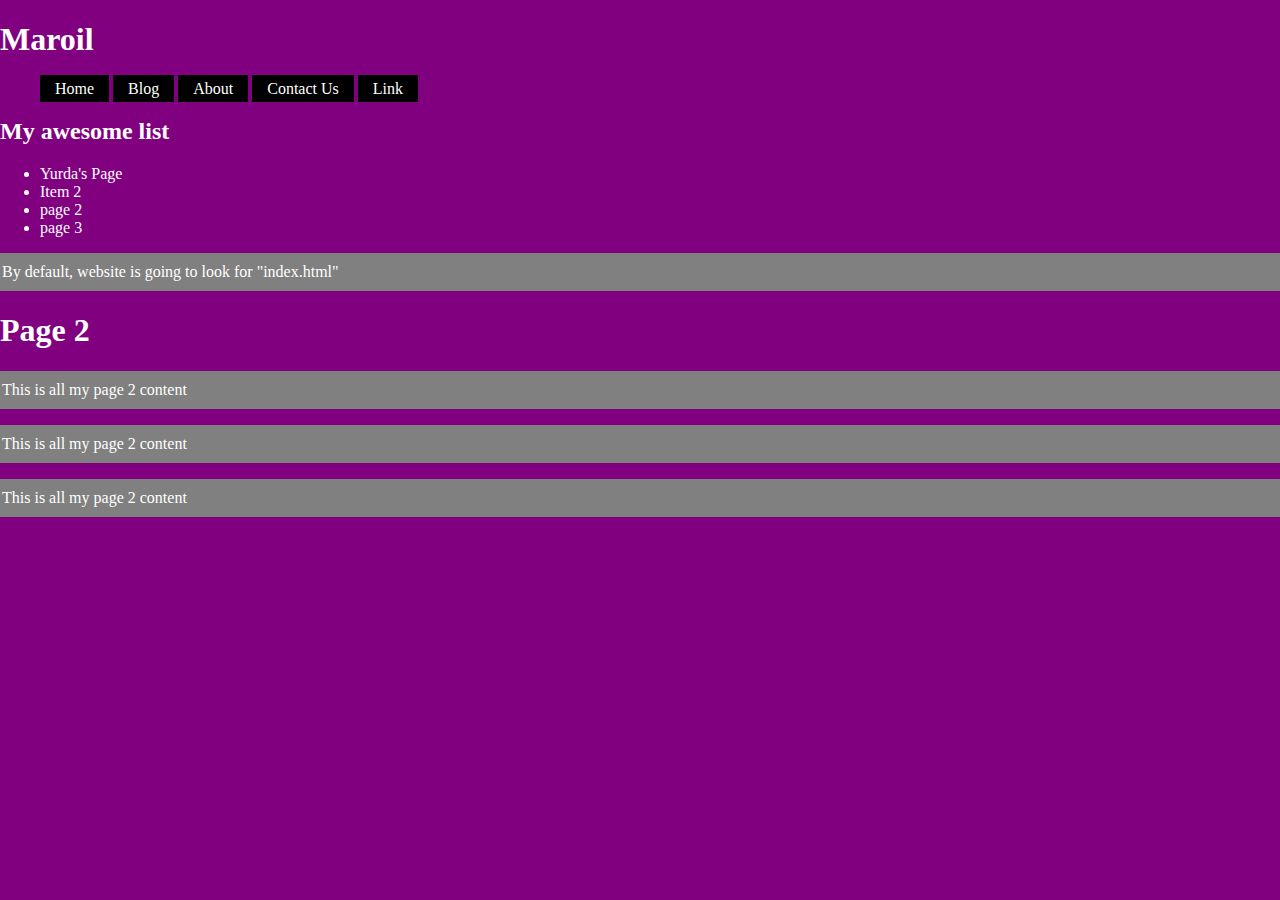
==== Documents/COMSC/GitHub/shiny-shame/index.html @ 19fb2d34 "added new files" ====
<!doctype html>
<html lang="en">
<head>
	<meta charset="UTF-8">
	<title>My homepage!</title>
	<link href="Styles/main.css" rel="stylesheet" type = "text/css">
	<header>
		<h1>Maroil</h1>
		<nav>
			<ul>
				<li><a href="#">Home</a></li>
				<li><a href="#">Blog</a></li>
				<li><a href="#">About</a></li>
				<li><a href="#">Contact Us</a></li>
				<li><a href="#">Link</a></li>
			</ul>
		</nav>
	</header>
</head>
<body>
	<div>
		<h2>My awesome list</h2>
		
		<ul>
			<li><a href="https://www.facebook.com/yurdaRs">Yurda's Page</a></li>
			<li>Item 2</li>
			<li><a href="page2.html">page 2</a></li>
			<li><a href="page2.html">page 3</a></li>
			
		</ul>
		<p>By default, website is going to look for "index.html"</p>

		<h1>Page 2</h1>
		<p>This is all my page 2 content</p>
		<p>This is all my page 2 content</p>
		<p>This is all my page 2 content</p>
	</div>
</body>
</html>
---- Documents/COMSC/GitHub/shiny-shame/Styles/main.css ----
@font-face
{
	font-family: FORTE;
	src: url(FORTE.TFF);
}


body {
	background-color: purple;
	font-family: Verdana;
	color:white;
	margin:0;
}

a {
	color: white;
	text-decoration: none;
}

a:hover {
	font-weight: bold;
}

h1 {
	color:white;
	font-family: FORTE;
}

p {
	padding: 10px 2px;
	background-color: gray;
}

nav h1 { 
	display: inline;
}

nav ul li {
	display: inline;
	background:black;
	padding: 5px 15px;
	list-style-type: none;
}

nav ul li a:hover {
	background-color: white;
	color:black;
	font-weight: bold;
	padding: 5px 15px;
}

header {
	display:inline;
}
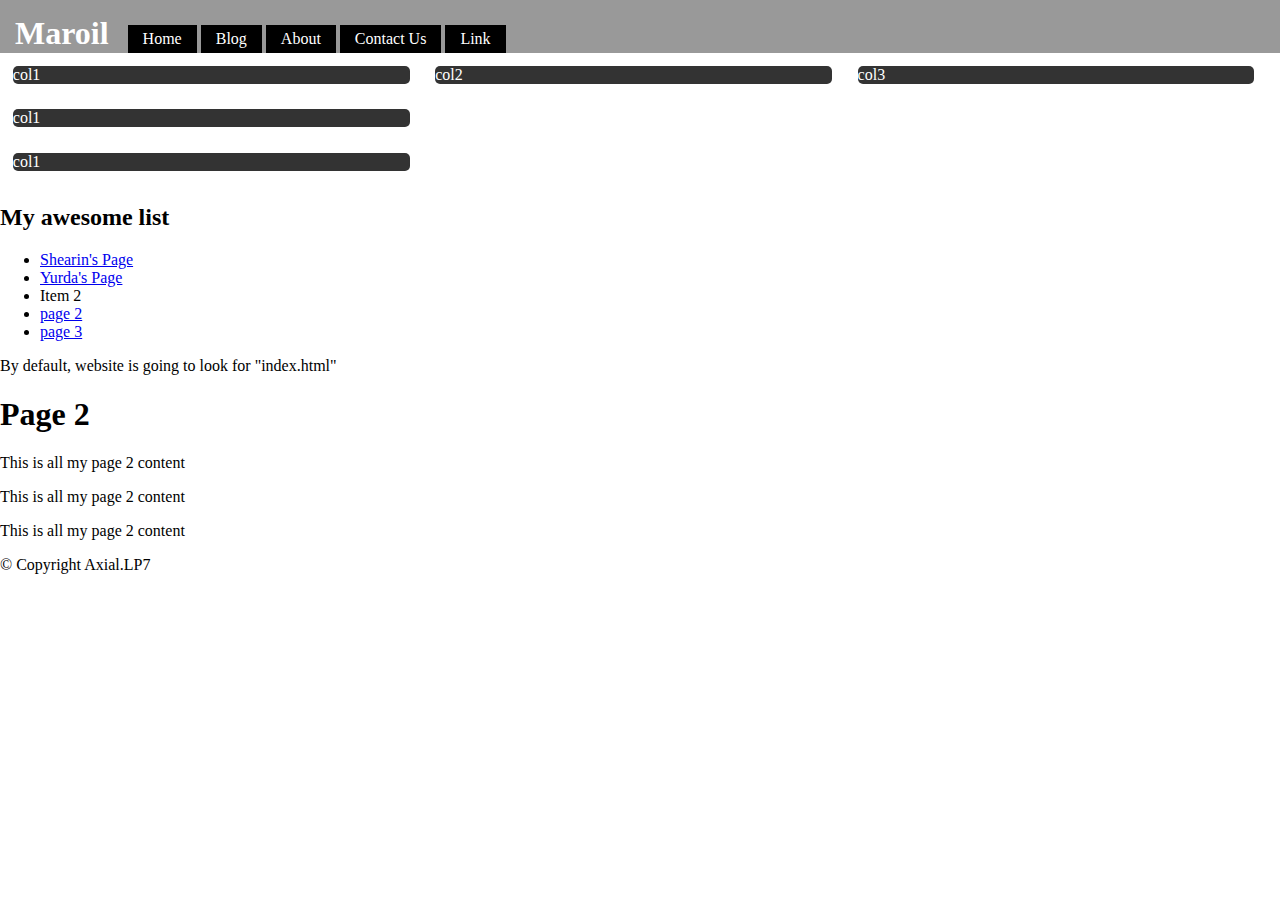
==== commit b0a1aa16: "trying out new things" ====
--- a/Documents/COMSC/GitHub/shiny-shame/index.html
+++ b/Documents/COMSC/GitHub/shiny-shame/index.html
@@ -4,9 +4,11 @@
 	<meta charset="UTF-8">
 	<title>My homepage!</title>
 	<link href="Styles/main.css" rel="stylesheet" type = "text/css">
+</head>
+<body>
 	<header>
-		<h1>Maroil</h1>
 		<nav>
+			<h1>Maroil</h1>
 			<ul>
 				<li><a href="#">Home</a></li>
 				<li><a href="#">Blog</a></li>
@@ -16,12 +18,24 @@
 			</ul>
 		</nav>
 	</header>
-</head>
-<body>
-	<div>
+	<div class="row">
+		<div class="col">col1</div>
+		<div class="col">col2</div>
+		<div class="col">col3</div>
+	</div>
+	<div class="row">
+		<div class="col">col1</div>
+		
+	</div>
+	<div class="row">
+		<div class="col">col1</div>
+		
+	</div>
+	<div class="parts">
 		<h2>My awesome list</h2>
 		
 		<ul>
+			<li><a href="https://www.facebook.com/shearin.joe">Shearin's Page</a></li>
 			<li><a href="https://www.facebook.com/yurdaRs">Yurda's Page</a></li>
 			<li>Item 2</li>
 			<li><a href="page2.html">page 2</a></li>
@@ -35,5 +49,7 @@
 		<p>This is all my page 2 content</p>
 		<p>This is all my page 2 content</p>
 	</div>
+<footer>© Copyright Axial.LP7</footer>
+
 </body>
 </html>--- a/Documents/COMSC/GitHub/shiny-shame/Styles/main.css
+++ b/Documents/COMSC/GitHub/shiny-shame/Styles/main.css
@@ -4,51 +4,67 @@
 	src: url(FORTE.TFF);
 }
 
-
 body {
-	background-color: purple;
-	font-family: Verdana;
-	color:white;
 	margin:0;
 }
 
-a {
-	color: white;
-	text-decoration: none;
+header {
+	background: #999;
+	color:white;
+	padding: 15px 15px 0px 15px;
 }
 
-a:hover {
-	font-weight: bold;
-}
-
-h1 {
-	color:white;
-	font-family: FORTE;
-}
-
-p {
-	padding: 10px 2px;
-	background-color: gray;
-}
-
-nav h1 { 
+header h1 {
+	margin: 0;
 	display: inline;
 }
 
-nav ul li {
-	display: inline;
-	background:black;
-	padding: 5px 15px;
-	list-style-type: none;
+nav ul {
+	margin: 0;
+	display:inline;
+	padding: 0px 0px 0px 15px;
 }
 
-nav ul li a:hover {
-	background-color: white;
-	color:black;
-	font-weight: bold;
+nav ul li {
+	background: black;
+	display:inline-block;
+	/*---You give them a fixed width so that you can do more with it---*/
+	list-style-type: none;
 	padding: 5px 15px;
 }
 
-header {
-	display:inline;
-}+nav ul li a {
+	color: white;
+text-decoration: none;
+
+}
+/*
+footer {
+	font-family: Verdana;
+	font-size: 8px;
+	float: right;
+	clear: both;
+}*/
+
+.row:after { 
+	clear: both;
+	content: " ";
+	display: table;
+}
+
+.col {
+	float: left;
+	padding-right: 10px .5%;
+	background: #333;
+	margin: 1%;
+	width: 31%;
+	color: white;
+	border-radius: 5px;
+}
+
+.parts {
+	clear:both;
+	margin-top: 10px;
+}
+
+
